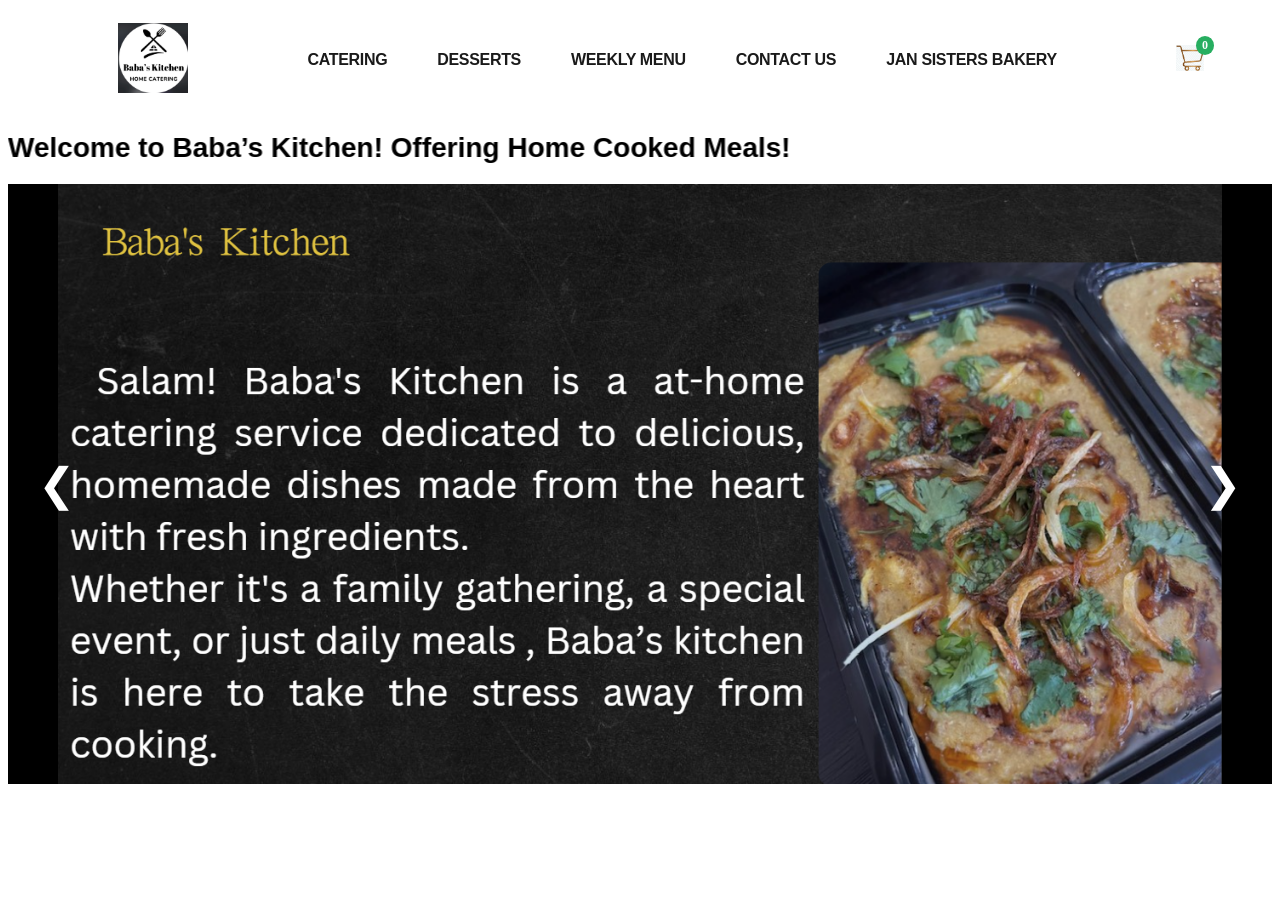
==== index.html @ 02141f7c "changed the name from mainpage to indax" ====
<!doctype html>
<html lang="en">
  <head>
    <meta charset="UTF-8" />
    <meta http-equiv="Content-Language" content="en" />
    <meta name="viewport" content="width=device-width, initial-scale=1.0" />

    <title>Baba's Kitchen</title>

    <!-- GLOBAL STYLES -->
    <link rel="stylesheet" href="MainPage/MainPage.css" />
    <link rel="stylesheet" href="MainPage/cart.css" />
    <!-- keep for now -->
    <link rel="stylesheet" href="MainPage/slider.css" />
    <link rel="stylesheet" href="MainPage/welcomeText.css" />

    <!-- NEW CART SYSTEM STYLES -->
    <link rel="stylesheet" href="Cart/cart.css" />
  </head>

  <body>
    <!-- HEADER -->
    <header class="main-header">
      <div class="logo">
        <a href="index.html">
          <img
            src="Pictures/MainPageLogo/logo picture.png"
            alt="BabaKitchen Logo"
          />
        </a>
      </div>

      <nav class="nav-links">
        <a href="catering.html">CATERING</a>
        <a href="dessert.html">DESSERTS</a>
        <a href="weekly-menu.html">WEEKLY MENU</a>
        <a href="contact-us.html">CONTACT US</a>
        <a href="jansistersbakery.html">JAN SISTERS BAKERY</a>
      </nav>

      <!-- UPDATED CART ICON + BADGE -->
      <div class="cart-icon">
        <a href="cart.html">
          <img src="Pictures/cartpicture/cart.png" alt="Cart" />
        </a>
        <span id="cart-count">0</span>
      </div>
    </header>

    <!-- WELCOME TEXT -->
    <div class="welcome-rotator">
      <div class="welcome-text">
        <span> Welcome to Baba’s Kitchen! Offering Home Cooked Meals! </span>
      </div>
    </div>

    <!-- HERO SLIDER -->
    <section class="hero-slider">
      <div class="slides"></div>

      <div class="slider-arrow left-arrow">&#10094;</div>
      <div class="slider-arrow right-arrow">&#10095;</div>
    </section>

    <!-- JS FILES -->
    <script src="MainPage/slider.js" defer></script>
    <script src="MainPage/MainPage.js" defer></script>

    <!-- CART LOGIC -->
    <script src="Cart/cart.js"></script>
  </body>
</html>
---- MainPage/MainPage.css ----
.main-header {
  display: flex;
  align-items: center;
  padding: 15px 40px;
  gap: 30px; /* pulls logo closer to links */
}

.logo img {
  height: 70px;
  cursor: pointer;
}

.nav-links {
  display: flex;
  gap: 50px; /* spacing between links */
}

.logo img {
  height: 70px;
  cursor: pointer;
  margin-left: 70px;
}
.logo {
  flex: 0 0 auto;
}
.nav-links a {
  font-family: "Inter", sans-serif;
  font-weight: 600;
  letter-spacing: -0.02em;
  font-size: 16px;
  color: #1a1a1a;
  text-decoration: none;
}

.nav-links {
  display: flex;
  justify-content: center;
  flex: 1;
}

.btn-order {
  background: #27ae60;
  padding: 10px 20px;
  color: white;
  border-radius: 6px;
  font-weight: 600;
  text-decoration: none;
}

.btn-order:hover {
  background: #1e8449;
}
.cart-icon img {
  width: 28px;
  height: 28px;
  right: 28px;
  object-fit: contain;
}
.cart-icon {
  margin-right: 70px; /* move it away from the right edge */
}
body {
  padding-top: 0px; /* adjust if header height changes */
}
---- MainPage/slider.css ----
.hero-slider {
  position: relative;
  width: 100%;
  height: 600px;
  overflow: hidden;
  margin-top: 20px;
}

.slides {
  position: relative;
  width: 100%;
  height: 100%;
}

.slide {
  position: absolute;
  width: 100%;
  height: 100%;
  opacity: 0;
  transition: opacity 0.8s ease-in-out;
}

.slide.active {
  opacity: 1;
}

.slide img {
  width: 100%;
  height: 100%;
  object-fit: contain; /* FIXED */
  background: black;
}

/* ARROWS */
.slider-arrow {
  position: absolute;
  top: 50%;
  transform: translateY(-50%);
  font-size: 45px;
  color: white;
  cursor: pointer;
  padding: 10px;
  user-select: none;
  z-index: 20;
}

.left-arrow {
  left: 20px;
}

.right-arrow {
  right: 20px;
}
---- MainPage/welcomeText.css ----
.welcome-rotator {
  width: 100%;
  overflow: hidden;
  white-space: nowrap;
  margin: 20px 0;
}

.welcome-text {
  display: inline-block;
  animation: slideText 25s linear infinite; /* MUCH SLOWER */
  will-change: transform;
  transform: translateZ(0);
}

.welcome-text span {
  display: inline-block;
  padding-right: 120px;
  font-size: 28px;
  font-weight: 700;
  font-family: "Inter", sans-serif;
  color: #000;
  -webkit-font-smoothing: antialiased;
  font-smooth: always;
}

@keyframes slideText {
  0% {
    transform: translateX(100%);
  }
  100% {
    transform: translateX(-60%); /* REDUCED DISTANCE = LESS BLUR */
  }
}
---- Cart/cart.css ----
/* ============================
   HEADER CART ICON + BADGE
============================ */
.cart-icon {
  position: relative; /* ⭐ anchor for badge */
  display: flex;
  align-items: center;
  justify-content: center;
  margin-right: 28px;
}

.cart-icon img {
  width: 28px;
  height: 28px;
  object-fit: contain;
  cursor: pointer;
}

/* ============================
   CART PAGE LAYOUT
============================ */
.cart-page {
  max-width: 900px;
  margin: 40px auto;
  padding: 20px;
  font-family: "Inter", sans-serif;
}

.cart-page h1 {
  font-size: 28px;
  font-weight: 700;
  margin-bottom: 25px;
}

/* ============================
   CART ITEM ROWS (NEW LAYOUT)
============================ */
.cart-row {
  display: grid !important;
  grid-template-columns: auto 1fr auto !important;
  align-items: center !important;
  width: 100% !important;
  padding: 10px 0;
  border-bottom: 1px solid #e5e5e5 !important;
}
.cart-top .remove-btn {
  order: -1 !important;
  margin-right: 12px !important;
  white-space: nowrap !important;
}
.cart-top .item-name {
  white-space: nowrap !important;
}
/* ⭐ THIS FIXES REMOVE BUTTON */
.cart-top {
  grid-column: 1 / 2 !important;
  display: flex !important;
  align-items: center !important;
}

.cart-top * {
  white-space: nowrap !important;
}

.remove-btn {
  margin-top: 15px;
  background: red;
  color: white;
  padding: 10px 10px;
  border: none;
  border-radius: 6px;
  font-size: 16px;
  font-weight: 600;
  cursor: pointer;
  float: right;
  margin: 20px 0;
}

/* ============================
   BOTTOM ROW
============================ */
.cart-bottom {
  grid-column: 3 / 4 !important;
  display: flex !important;
  justify-content: flex-end !important;
  align-items: center !important;
  gap: 175px;
}

.qty-section {
  display: flex;
  align-items: center;
  gap: 10px;
}

.qty-btn {
  background: #eee;
  border: none;
  padding: 6px 12px;
  font-size: 18px;
  cursor: pointer;
  border-radius: 6px;
}

.qty-btn:hover {
  background: #ddd;
}

.qty-number {
  font-size: 18px;
  font-weight: 600;
  width: 28px;
  text-align: center;
}

/* ============================
   ITEM TEXT
============================ */
.item-name {
  font-size: 18px;
  font-weight: 700;
  color: #222;
}

/* ============================
   MATH LINE
============================ */
.math-section {
  display: flex !important;
  justify-content: flex-end !important;
  text-align: right !important;
  white-space: nowrap !important;
  font-size: 18px;
  width: 180px !important; /* adjust if needed */
  font-weight: 600;
  gap: 10px !important;
}

.math-total {
  font-weight: 700;
  color: #000;
}

/* ============================
   SUMMARY BOX (SUBTOTAL ONLY)
============================ */
.summary-line {
  font-size: 18px;
  margin: 6px 0;
  color: #333;
  font-weight: 700;
}

.summary-box {
  text-align: right;
  margin: 25px 0;
}

/* ============================
   CHECKOUT BUTTON
============================ */
.checkout-btn {
  margin-top: 15px;
  background: #27ae60;
  color: white;
  padding: 12px 24px;
  border: none;
  border-radius: 6px;
  font-size: 18px;
  font-weight: 600;
  cursor: pointer;
  float: right;
  margin: 35px 0;
}

.checkout-btn:hover {
  background: #1e8e4f;
}

/* ============================
   TOAST
============================ */
.toast {
  position: fixed;
  bottom: -80px;
  right: 30px;
  background: #2e7d32;
  color: #fff;
  padding: 14px 22px;
  border-radius: 8px;
  font-size: 16px;
  font-weight: 600;
  opacity: 0;
  transform: translateY(40px);
  transition: all 0.45s ease;
  z-index: 9999;
  box-shadow: 0 4px 12px rgba(0, 0, 0, 0.25);
}

.toast.show {
  opacity: 1;
  bottom: 30px;
  transform: translateY(0);
}

/* ============================
   CART ICON BOUNCE
============================ */
@keyframes cartBounce {
  0% {
    transform: scale(1);
  }
  30% {
    transform: scale(1.25);
  }
  60% {
    transform: scale(0.9);
  }
  100% {
    transform: scale(1);
  }
}

.cart-icon img.bounce {
  animation: cartBounce 0.6s ease;
}
.cart-link {
  position: relative;
  display: inline-flex;
  align-items: center;
  cursor: pointer;
}
.cart-link img {
  width: 28px;
  height: 28px;
  object-fit: contain;
}
#cart-count {
  position: absolute;
  top: -8px;
  right: -10px;
  background: #27ae60;
  color: white;
  padding: 2px 6px;
  border-radius: 50%;
  font-size: 12px;
  font-weight: bold;
  cursor: pointer;
}
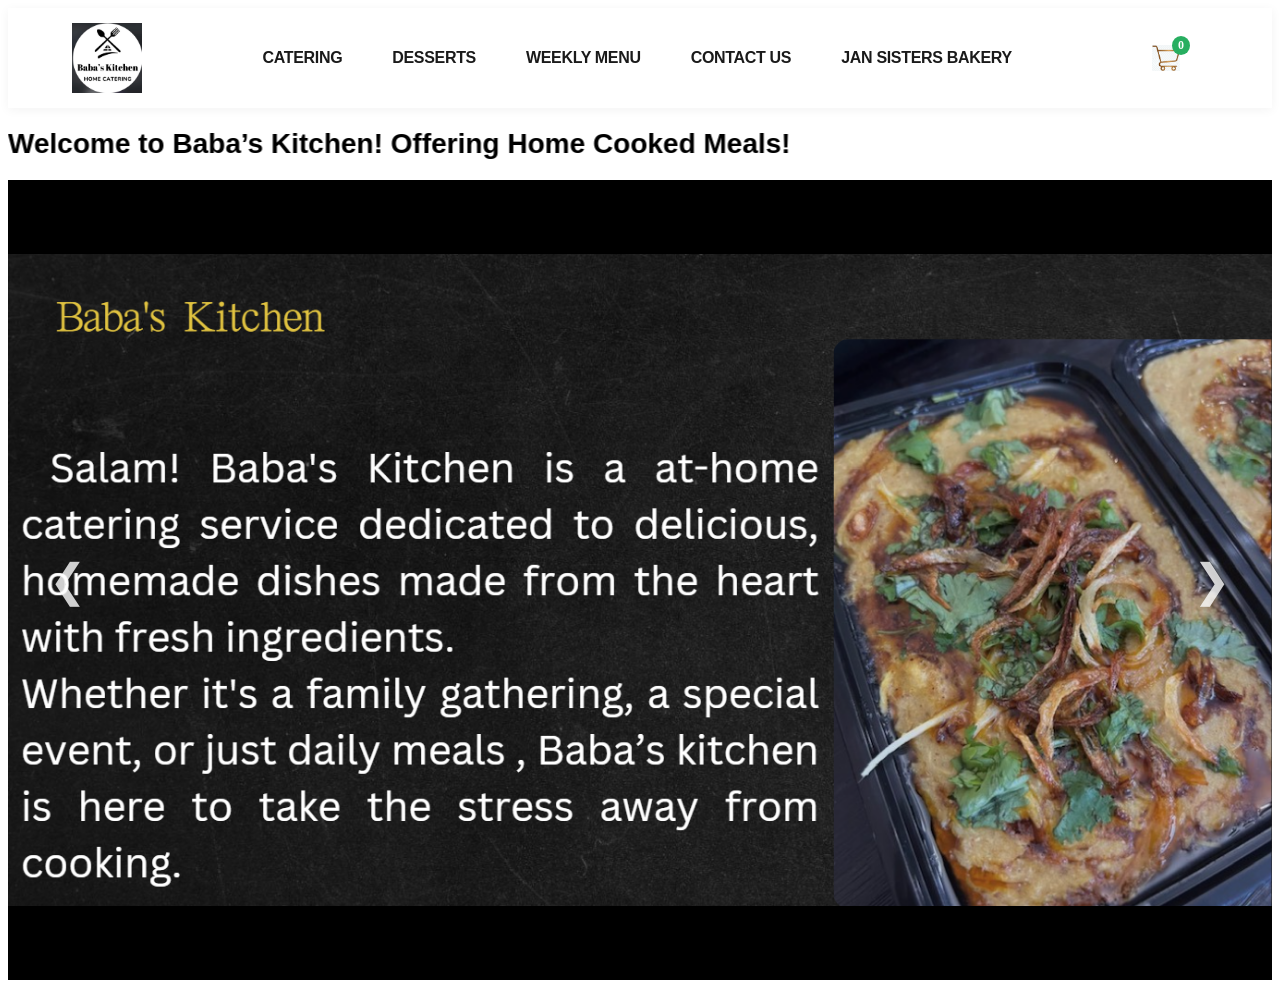
==== commit 6ad4dab2: "fixed the main page for mobile version" ====
--- a/index.html
+++ b/index.html
@@ -10,7 +10,6 @@
     <!-- GLOBAL STYLES -->
     <link rel="stylesheet" href="MainPage/MainPage.css" />
     <link rel="stylesheet" href="MainPage/cart.css" />
-    <!-- keep for now -->
     <link rel="stylesheet" href="MainPage/slider.css" />
     <link rel="stylesheet" href="MainPage/welcomeText.css" />
 
@@ -38,7 +37,6 @@
         <a href="jansistersbakery.html">JAN SISTERS BAKERY</a>
       </nav>
 
-      <!-- UPDATED CART ICON + BADGE -->
       <div class="cart-icon">
         <a href="cart.html">
           <img src="Pictures/cartpicture/cart.png" alt="Cart" />
@@ -50,7 +48,7 @@
     <!-- WELCOME TEXT -->
     <div class="welcome-rotator">
       <div class="welcome-text">
-        <span> Welcome to Baba’s Kitchen! Offering Home Cooked Meals! </span>
+        <span>Welcome to Baba’s Kitchen! Offering Home Cooked Meals!</span>
       </div>
     </div>
 
@@ -65,8 +63,6 @@
     <!-- JS FILES -->
     <script src="MainPage/slider.js" defer></script>
     <script src="MainPage/MainPage.js" defer></script>
-
-    <!-- CART LOGIC -->
     <script src="Cart/cart.js"></script>
   </body>
 </html>
--- a/MainPage/MainPage.css
+++ b/MainPage/MainPage.css
@@ -1,64 +1,116 @@
+/* ================================
+   MAIN HEADER (Desktop)
+================================ */
 .main-header {
   display: flex;
   align-items: center;
-  padding: 15px 40px;
-  gap: 30px; /* pulls logo closer to links */
+  /* Standard Desktop Padding */
+  padding: 15px clamp(20px, 5vw, 70px);
+  background: #ffffff;
+  position: sticky;
+  top: 0;
+  z-index: 1000;
+  box-shadow: 0 2px 10px rgba(0, 0, 0, 0.05);
+}
+
+.logo {
+  flex: 0 0 auto;
 }
 
 .logo img {
   height: 70px;
   cursor: pointer;
-}
-
-.nav-links {
-  display: flex;
-  gap: 50px; /* spacing between links */
-}
-
-.logo img {
-  height: 70px;
-  cursor: pointer;
-  margin-left: 70px;
-}
-.logo {
-  flex: 0 0 auto;
-}
-.nav-links a {
-  font-family: "Inter", sans-serif;
-  font-weight: 600;
-  letter-spacing: -0.02em;
-  font-size: 16px;
-  color: #1a1a1a;
-  text-decoration: none;
+  display: block;
 }
 
 .nav-links {
   display: flex;
   justify-content: center;
   flex: 1;
+  gap: clamp(20px, 4vw, 50px); /* Responsive gap between links */
 }
 
+.nav-links a {
+  font-family: "Inter", sans-serif;
+  font-weight: 600;
+  letter-spacing: -0.02em;
+  /* Standardized Font Size */
+  font-size: 16px;
+  color: #1a1a1a;
+  text-decoration: none;
+  transition: color 0.2s ease;
+}
+
+.nav-links a:hover {
+  color: #27ae60;
+}
+
+/* ORDER BUTTON */
 .btn-order {
   background: #27ae60;
-  padding: 10px 20px;
+  padding: 10px 22px;
   color: white;
-  border-radius: 6px;
+  border-radius: 8px;
   font-weight: 600;
+  font-size: 15px;
   text-decoration: none;
+  transition: background 0.2s ease;
 }
 
 .btn-order:hover {
   background: #1e8449;
 }
+
+/* CART ICON */
+.cart-icon {
+  flex: 0 0 auto;
+  margin-left: 20px;
+}
+
 .cart-icon img {
   width: 28px;
   height: 28px;
-  right: 28px;
   object-fit: contain;
+  display: block;
 }
-.cart-icon {
-  margin-right: 70px; /* move it away from the right edge */
+
+/* ================================
+   MOBILE FIX (Auto-Adjust)
+================================ */
+@media (max-width: 768px) {
+  .main-header {
+    padding: 10px 15px;
+    justify-content: space-between;
+  }
+
+  /* ⭐ ADD THIS — creates spacing between logo and first link */
+  .nav-links {
+    margin-left: 15px;
+    gap: 15px;
+  }
+
+  .logo img {
+    height: 50px;
+  }
+
+  /* Standard Mobile Font Size */
+  .nav-links a {
+    font-size: 14px;
+  }
+
+  /* Hide order button on very small screens if it crowds the links */
+  @media (max-width: 480px) {
+    .btn-order {
+      display: none;
+    }
+  }
+
+  .cart-icon img {
+    width: 24px;
+    height: 24px;
+  }
+
+  .cart-icon {
+    margin-right: 0;
+  }
 }
-body {
-  padding-top: 0px; /* adjust if header height changes */
-}
--- a/MainPage/slider.css
+++ b/MainPage/slider.css
@@ -1,9 +1,12 @@
+/* ================================
+   HERO SLIDER (Desktop)
+================================ */
 .hero-slider {
   position: relative;
   width: 100%;
-  height: 600px;
+  height: min(90vh, 800px); /* responsive height */
   overflow: hidden;
-  margin-top: 20px;
+  margin-top: 0;
 }
 
 .slides {
@@ -14,6 +17,7 @@
 
 .slide {
   position: absolute;
+  inset: 0;
   width: 100%;
   height: 100%;
   opacity: 0;
@@ -27,8 +31,8 @@
 .slide img {
   width: 100%;
   height: 100%;
-  object-fit: contain; /* FIXED */
-  background: black;
+  object-fit: contain; /* show full image */
+  background: #000;
 }
 
 /* ARROWS */
@@ -36,18 +40,52 @@
   position: absolute;
   top: 50%;
   transform: translateY(-50%);
-  font-size: 45px;
-  color: white;
+  font-size: clamp(28px, 4vw, 45px);
+  color: rgba(255, 255, 255, 0.8);
   cursor: pointer;
-  padding: 10px;
+  padding: 15px;
   user-select: none;
   z-index: 20;
+  transition:
+    color 0.3s ease,
+    transform 0.3s ease;
+}
+
+.slider-arrow:hover {
+  color: #fff;
+  transform: translateY(-50%) scale(1.1);
 }
 
 .left-arrow {
-  left: 20px;
+  left: clamp(10px, 2vw, 30px);
 }
 
 .right-arrow {
-  right: 20px;
+  right: clamp(10px, 2vw, 30px);
 }
+
+/* ================================
+   MOBILE FIX
+================================ */
+@media (max-width: 768px) {
+  .hero-slider {
+    height: 400px; /* taller for mobile */
+  }
+
+  .slide img {
+    object-fit: contain; /* no cropping on mobile */
+    background: #000;
+  }
+
+  .slider-arrow {
+    padding: 10px;
+  }
+
+  .left-arrow {
+    left: 5px;
+  }
+
+  .right-arrow {
+    right: 5px;
+  }
+}
--- a/MainPage/welcomeText.css
+++ b/MainPage/welcomeText.css
@@ -28,6 +28,16 @@
     transform: translateX(100%);
   }
   100% {
-    transform: translateX(-60%); /* REDUCED DISTANCE = LESS BLUR */
+    transform: translateX(-100%); /* fully off-screen */
   }
 }
+@media (max-width: 768px) {
+  .welcome-text span {
+    font-size: 20px;
+    padding-right: 60px;
+  }
+
+  .welcome-rotator {
+    margin: 10px 0;
+  }
+}
--- a/Cart/cart.css
+++ b/Cart/cart.css
@@ -2,7 +2,7 @@
    HEADER CART ICON + BADGE
 ============================ */
 .cart-icon {
-  position: relative; /* ⭐ anchor for badge */
+  position: relative;
   display: flex;
   align-items: center;
   justify-content: center;
@@ -16,225 +16,13 @@
   cursor: pointer;
 }
 
-/* ============================
-   CART PAGE LAYOUT
-============================ */
-.cart-page {
-  max-width: 900px;
-  margin: 40px auto;
-  padding: 20px;
-  font-family: "Inter", sans-serif;
-}
-
-.cart-page h1 {
-  font-size: 28px;
-  font-weight: 700;
-  margin-bottom: 25px;
-}
-
-/* ============================
-   CART ITEM ROWS (NEW LAYOUT)
-============================ */
-.cart-row {
-  display: grid !important;
-  grid-template-columns: auto 1fr auto !important;
-  align-items: center !important;
-  width: 100% !important;
-  padding: 10px 0;
-  border-bottom: 1px solid #e5e5e5 !important;
-}
-.cart-top .remove-btn {
-  order: -1 !important;
-  margin-right: 12px !important;
-  white-space: nowrap !important;
-}
-.cart-top .item-name {
-  white-space: nowrap !important;
-}
-/* ⭐ THIS FIXES REMOVE BUTTON */
-.cart-top {
-  grid-column: 1 / 2 !important;
-  display: flex !important;
-  align-items: center !important;
-}
-
-.cart-top * {
-  white-space: nowrap !important;
-}
-
-.remove-btn {
-  margin-top: 15px;
-  background: red;
-  color: white;
-  padding: 10px 10px;
-  border: none;
-  border-radius: 6px;
-  font-size: 16px;
-  font-weight: 600;
-  cursor: pointer;
-  float: right;
-  margin: 20px 0;
-}
-
-/* ============================
-   BOTTOM ROW
-============================ */
-.cart-bottom {
-  grid-column: 3 / 4 !important;
-  display: flex !important;
-  justify-content: flex-end !important;
-  align-items: center !important;
-  gap: 175px;
-}
-
-.qty-section {
-  display: flex;
-  align-items: center;
-  gap: 10px;
-}
-
-.qty-btn {
-  background: #eee;
-  border: none;
-  padding: 6px 12px;
-  font-size: 18px;
-  cursor: pointer;
-  border-radius: 6px;
-}
-
-.qty-btn:hover {
-  background: #ddd;
-}
-
-.qty-number {
-  font-size: 18px;
-  font-weight: 600;
-  width: 28px;
-  text-align: center;
-}
-
-/* ============================
-   ITEM TEXT
-============================ */
-.item-name {
-  font-size: 18px;
-  font-weight: 700;
-  color: #222;
-}
-
-/* ============================
-   MATH LINE
-============================ */
-.math-section {
-  display: flex !important;
-  justify-content: flex-end !important;
-  text-align: right !important;
-  white-space: nowrap !important;
-  font-size: 18px;
-  width: 180px !important; /* adjust if needed */
-  font-weight: 600;
-  gap: 10px !important;
-}
-
-.math-total {
-  font-weight: 700;
-  color: #000;
-}
-
-/* ============================
-   SUMMARY BOX (SUBTOTAL ONLY)
-============================ */
-.summary-line {
-  font-size: 18px;
-  margin: 6px 0;
-  color: #333;
-  font-weight: 700;
-}
-
-.summary-box {
-  text-align: right;
-  margin: 25px 0;
-}
-
-/* ============================
-   CHECKOUT BUTTON
-============================ */
-.checkout-btn {
-  margin-top: 15px;
-  background: #27ae60;
-  color: white;
-  padding: 12px 24px;
-  border: none;
-  border-radius: 6px;
-  font-size: 18px;
-  font-weight: 600;
-  cursor: pointer;
-  float: right;
-  margin: 35px 0;
-}
-
-.checkout-btn:hover {
-  background: #1e8e4f;
-}
-
-/* ============================
-   TOAST
-============================ */
-.toast {
-  position: fixed;
-  bottom: -80px;
-  right: 30px;
-  background: #2e7d32;
-  color: #fff;
-  padding: 14px 22px;
-  border-radius: 8px;
-  font-size: 16px;
-  font-weight: 600;
-  opacity: 0;
-  transform: translateY(40px);
-  transition: all 0.45s ease;
-  z-index: 9999;
-  box-shadow: 0 4px 12px rgba(0, 0, 0, 0.25);
-}
-
-.toast.show {
-  opacity: 1;
-  bottom: 30px;
-  transform: translateY(0);
-}
-
-/* ============================
-   CART ICON BOUNCE
-============================ */
-@keyframes cartBounce {
-  0% {
-    transform: scale(1);
-  }
-  30% {
-    transform: scale(1.25);
-  }
-  60% {
-    transform: scale(0.9);
-  }
-  100% {
-    transform: scale(1);
-  }
-}
-
-.cart-icon img.bounce {
-  animation: cartBounce 0.6s ease;
-}
 .cart-link {
   position: relative;
   display: inline-flex;
   align-items: center;
   cursor: pointer;
 }
-.cart-link img {
-  width: 28px;
-  height: 28px;
-  object-fit: contain;
-}
+
 #cart-count {
   position: absolute;
   top: -8px;
@@ -245,5 +33,206 @@
   border-radius: 50%;
   font-size: 12px;
   font-weight: bold;
-  cursor: pointer;
-}
+}
+
+/* ============================
+   CART PAGE LAYOUT
+============================ */
+.cart-page {
+  max-width: 900px;
+  margin: 40px auto;
+  padding: 20px;
+  font-family: "Inter", sans-serif;
+}
+
+.cart-page h1 {
+  font-size: 28px;
+  font-weight: 700;
+  margin-bottom: 25px;
+}
+
+/* ============================
+   CART ROW — PERFECT ALIGNMENT
+============================ */
+.cart-row {
+  display: grid;
+  grid-template-columns: 1fr 120px 100px; /* NAME | QTY | TOTAL */
+  align-items: center;
+  padding: 14px 0;
+  border-bottom: 1px solid #e5e5e5;
+  gap: 20px;
+}
+
+/* ============================
+   LEFT COLUMN: NAME + REMOVE
+============================ */
+.cart-left {
+  display: flex;
+  align-items: center;
+  gap: 20px;
+}
+
+.item-name {
+  font-size: 18px;
+  font-weight: 700;
+  white-space: nowrap;
+}
+
+.remove-btn {
+  background: red;
+  color: white;
+  padding: 8px 12px;
+  border: none;
+  border-radius: 6px;
+  font-size: 14px;
+  font-weight: 600;
+  cursor: pointer;
+}
+
+/* ============================
+   MIDDLE COLUMN: QUANTITY
+============================ */
+.qty-section {
+  display: flex;
+  align-items: center;
+  justify-content: center;
+  gap: 10px;
+}
+
+.qty-btn {
+  background: #eee;
+  border: none;
+  padding: 6px 12px;
+  font-size: 18px;
+  cursor: pointer;
+  border-radius: 6px;
+}
+
+.qty-btn:hover {
+  background: #ddd;
+}
+
+.qty-number {
+  font-size: 18px;
+  font-weight: 600;
+  width: 28px;
+  text-align: center;
+}
+
+/* ============================
+   RIGHT COLUMN: TOTAL PRICE
+============================ */
+.math-section {
+  text-align: right;
+  font-size: 18px;
+  font-weight: 700;
+  white-space: nowrap;
+}
+
+.math-total {
+  color: #000;
+}
+
+/* ============================
+   SUMMARY BOX
+============================ */
+.summary-box {
+  text-align: right;
+  margin: 25px 0;
+}
+
+.summary-line {
+  font-size: 18px;
+  font-weight: 700;
+  color: #333;
+}
+
+/* ============================
+   CHECKOUT BUTTON
+============================ */
+.checkout-btn {
+  margin-top: 15px;
+  background: #27ae60;
+  color: white;
+  padding: 12px 24px;
+  border: none;
+  border-radius: 6px;
+  font-size: 18px;
+  font-weight: 600;
+  cursor: pointer;
+}
+
+.checkout-btn:hover {
+  background: #1e8e4f;
+}
+
+/* ============================
+   TOAST
+============================ */
+.toast {
+  position: fixed;
+  bottom: -80px;
+  right: 30px;
+  background: #2e7d32;
+  color: #fff;
+  padding: 14px 22px;
+  border-radius: 8px;
+  font-size: 16px;
+  font-weight: 600;
+  opacity: 0;
+  transform: translateY(40px);
+  transition: all 0.45s ease;
+  z-index: 9999;
+  box-shadow: 0 4px 12px rgba(0, 0, 0, 0.25);
+}
+
+.toast.show {
+  opacity: 1;
+  bottom: 30px;
+  transform: translateY(0);
+}
+
+/* ============================
+   CART ICON BOUNCE
+============================ */
+@keyframes cartBounce {
+  0% {
+    transform: scale(1);
+  }
+  30% {
+    transform: scale(1.25);
+  }
+  60% {
+    transform: scale(0.9);
+  }
+  100% {
+    transform: scale(1);
+  }
+}
+
+.cart-icon img.bounce {
+  animation: cartBounce 0.6s ease;
+}
+
+/* ============================
+   MOBILE FIXES
+============================ */
+@media (max-width: 768px) {
+  .cart-row {
+    grid-template-columns: 1fr 90px 80px;
+    gap: 10px;
+  }
+
+  .qty-btn {
+    padding: 4px 10px;
+    font-size: 16px;
+  }
+
+  .qty-number {
+    font-size: 16px;
+  }
+
+  .math-section {
+    font-size: 16px;
+  }
+}
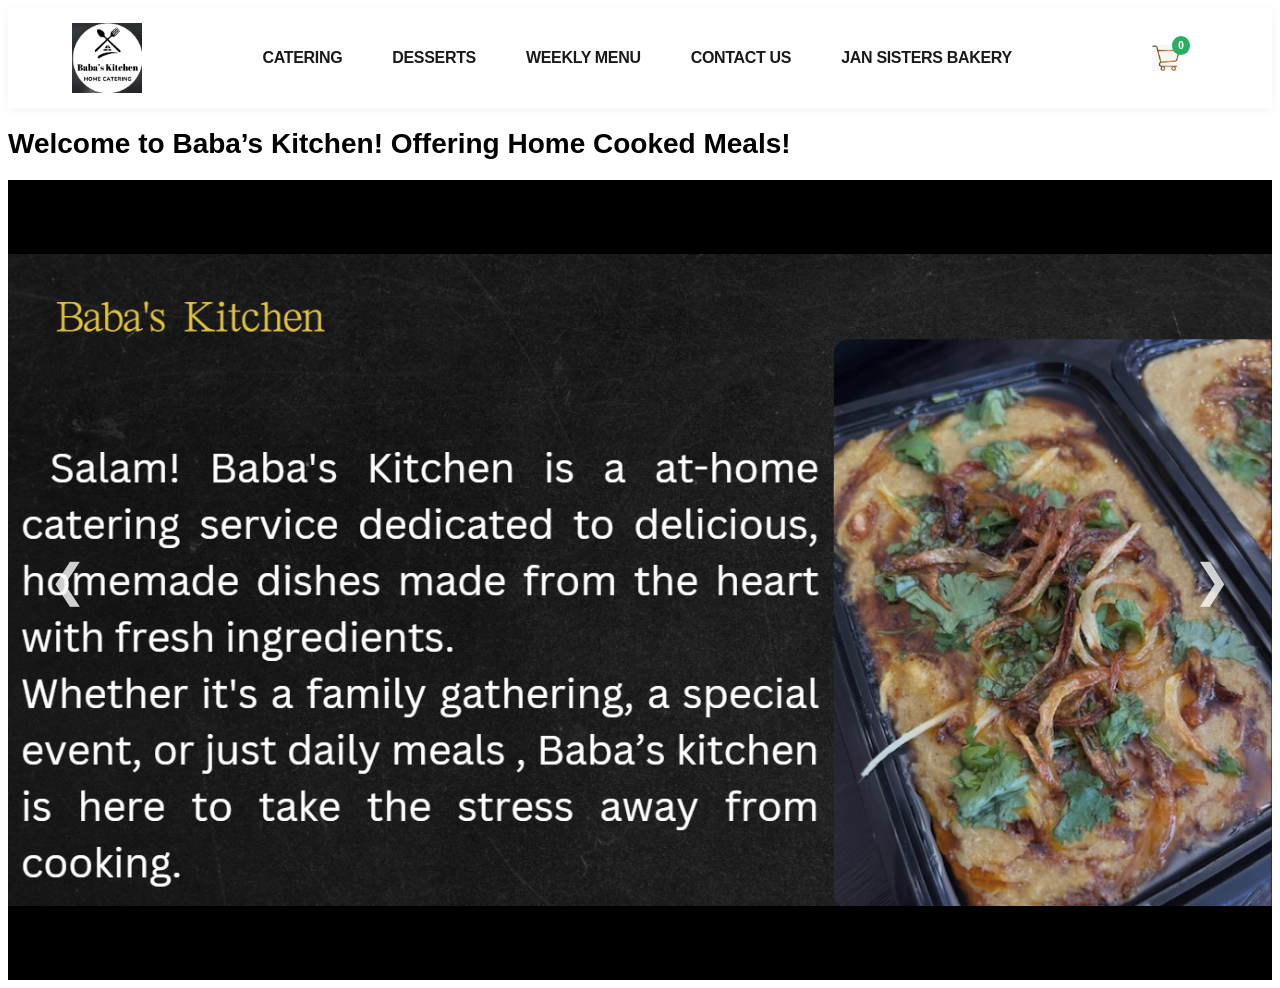
==== commit fe04ae30: "added mobile menu option for main page" ====
--- a/index.html
+++ b/index.html
@@ -17,8 +17,9 @@
     <link rel="stylesheet" href="Cart/cart.css" />
   </head>
 
-  <body>
-    <!-- HEADER -->
+  <!-- ⭐ ADD THIS CLASS -->
+  <body class="main-page-body">
+    <!-- ⭐ DESKTOP HEADER (UNCHANGED) -->
     <header class="main-header">
       <div class="logo">
         <a href="index.html">
@@ -45,6 +46,34 @@
       </div>
     </header>
 
+    <!-- ⭐ MOBILE HEADER (MAIN PAGE ONLY — SAFE) -->
+    <div class="mobile-header-main">
+      <div class="mobile-header-top-main">
+        <div class="mobile-logo-main">
+          <a href="index.html">
+            <img src="Pictures/MainPageLogo/logo picture.png" alt="Logo" />
+          </a>
+        </div>
+
+        <div class="mobile-cart-icon-main">
+          <a href="cart.html">
+            <img src="Pictures/cartpicture/cart.png" alt="Cart" />
+            <span id="cart-count-mobile-main">0</span>
+          </a>
+        </div>
+      </div>
+
+      <div class="mobile-menu-btn-main">MENU ☰</div>
+
+      <div class="mobile-dropdown-main">
+        <a href="catering.html">CATERING</a>
+        <a href="dessert.html">DESSERTS</a>
+        <a href="weekly-menu.html">WEEKLY MENU</a>
+        <a href="contact-us.html">CONTACT US</a>
+        <a href="jansistersbakery.html">JAN SISTERS BAKERY</a>
+      </div>
+    </div>
+
     <!-- WELCOME TEXT -->
     <div class="welcome-rotator">
       <div class="welcome-text">
@@ -64,5 +93,25 @@
     <script src="MainPage/slider.js" defer></script>
     <script src="MainPage/MainPage.js" defer></script>
     <script src="Cart/cart.js"></script>
+
+    <!-- ⭐ MOBILE MENU JS (MAIN PAGE ONLY — SAFE) -->
+    <script>
+      document.addEventListener("DOMContentLoaded", () => {
+        const btn = document.querySelector(".mobile-menu-btn-main");
+        const drop = document.querySelector(".mobile-dropdown-main");
+
+        if (btn && drop) {
+          btn.addEventListener("click", () => {
+            drop.classList.toggle("active");
+          });
+        }
+
+        // Sync mobile cart badge
+        const mobileBadge = document.getElementById("cart-count-mobile-main");
+        if (mobileBadge && typeof cart !== "undefined") {
+          mobileBadge.textContent = cart.getCount();
+        }
+      });
+    </script>
   </body>
 </html>
--- a/MainPage/MainPage.css
+++ b/MainPage/MainPage.css
@@ -114,3 +114,99 @@
     margin-right: 0;
   }
 }
+/* ================================
+   ⭐ MOBILE HEADER (MAIN PAGE ONLY)
+================================ */
+.mobile-header-main {
+  display: none;
+}
+
+@media (max-width: 768px) {
+  /* Hide desktop header ONLY on main page */
+  .main-page-body .main-header {
+    display: none !important;
+  }
+
+  /* Show mobile header */
+  .main-page-body .mobile-header-main {
+    display: block;
+    width: 100%;
+    background: #ffffff;
+    position: sticky;
+    top: 0;
+    z-index: 9999;
+    box-shadow: 0 2px 10px rgba(0, 0, 0, 0.05);
+  }
+
+  .mobile-header-top-main {
+    display: flex;
+    justify-content: space-between;
+    align-items: center;
+    padding: 12px 15px;
+  }
+
+  .mobile-logo-main img {
+    width: 55px;
+  }
+
+  .mobile-cart-icon-main {
+    position: relative;
+  }
+
+  .mobile-cart-icon-main img {
+    width: 32px;
+    height: 32px;
+  }
+
+  #cart-count-mobile-main {
+    position: absolute;
+    top: -6px;
+    right: -6px;
+    background: #27ae60;
+    color: white;
+    font-size: 11px;
+    font-weight: 700;
+    width: 18px;
+    height: 18px;
+    border-radius: 50%;
+    display: flex;
+    justify-content: center;
+    align-items: center;
+    border: 2px solid white;
+  }
+
+  .mobile-menu-btn-main {
+    width: 100%;
+    text-align: center;
+    padding: 14px 0;
+    background: #f8f8f8;
+    font-size: 20px;
+    font-weight: 700;
+    cursor: pointer;
+    border-top: 1px solid #eee;
+    border-bottom: 1px solid #eee;
+  }
+
+  .mobile-dropdown-main {
+    display: none;
+    flex-direction: column;
+    background: #ffffff;
+    border-bottom: 1px solid #eee;
+  }
+
+  .mobile-dropdown-main.active {
+    display: flex;
+  }
+
+  .mobile-dropdown-main a {
+    padding: 14px 20px;
+    font-size: 17px;
+    color: #333;
+    text-decoration: none;
+    border-bottom: 1px solid #eee;
+  }
+
+  .mobile-dropdown-main a:last-child {
+    border-bottom: none;
+  }
+}
--- a/Cart/cart.css
+++ b/Cart/cart.css
@@ -214,25 +214,135 @@
   animation: cartBounce 0.6s ease;
 }
 
-/* ============================
-   MOBILE FIXES
-============================ */
+/* ================================
+   ⭐ MOBILE HEADER (CART PAGE ONLY)
+================================ */
+.mobile-header-cart {
+  display: none;
+}
+
 @media (max-width: 768px) {
+  /* ⭐ Only hide header on CART page */
+  .cart-page-body .main-header {
+    display: none !important;
+  }
+
+  .cart-page-body .mobile-header-cart {
+    display: block;
+    width: 100%;
+    background: #ffffff;
+    position: sticky;
+    top: 0;
+    z-index: 9999;
+    box-shadow: 0 2px 10px rgba(0, 0, 0, 0.05);
+  }
+
+  .mobile-header-top-cart {
+    display: flex;
+    justify-content: space-between;
+    align-items: center;
+    padding: 12px 15px;
+  }
+
+  .mobile-logo-cart img {
+    width: 55px;
+  }
+
+  .mobile-cart-icon-cart {
+    position: relative;
+  }
+
+  .mobile-cart-icon-cart img {
+    width: 32px;
+    height: 32px;
+  }
+
+  #cart-count-mobile-cart {
+    position: absolute;
+    top: -6px;
+    right: -6px;
+    background: #27ae60;
+    color: white;
+    font-size: 11px;
+    font-weight: 700;
+    width: 18px;
+    height: 18px;
+    border-radius: 50%;
+    display: flex;
+    justify-content: center;
+    align-items: center;
+    border: 2px solid white;
+  }
+
+  .mobile-menu-btn-cart {
+    width: 100%;
+    text-align: center;
+    padding: 14px 0;
+    background: #f8f8f8;
+    font-size: 20px;
+    font-weight: 700;
+    cursor: pointer;
+    border-top: 1px solid #eee;
+    border-bottom: 1px solid #eee;
+  }
+
+  .mobile-dropdown-cart {
+    display: none;
+    flex-direction: column;
+    background: #ffffff;
+    border-bottom: 1px solid #eee;
+  }
+
+  .mobile-dropdown-cart.active {
+    display: flex;
+  }
+
+  .mobile-dropdown-cart a {
+    padding: 14px 20px;
+    font-size: 17px;
+    color: #333;
+    text-decoration: none;
+    border-bottom: 1px solid #eee;
+  }
+
+  .mobile-dropdown-cart a:last-child {
+    border-bottom: none;
+  }
+}
+
+/* ============================
+   ⭐ MOBILE FIX — NO CUTTING OFF
+============================ */
+@media (max-width: 768px) {
+  .item-name {
+    white-space: normal;
+    font-size: 16px;
+    line-height: 1.3;
+  }
+
   .cart-row {
-    grid-template-columns: 1fr 90px 80px;
-    gap: 10px;
+    grid-template-columns: 1fr auto auto;
+    gap: 12px;
+    align-items: center;
   }
 
   .qty-btn {
-    padding: 4px 10px;
+    padding: 4px 8px;
     font-size: 16px;
   }
 
   .qty-number {
+    width: 24px;
     font-size: 16px;
   }
 
   .math-section {
     font-size: 16px;
-  }
-}
+    text-align: right;
+  }
+
+  .cart-page {
+    padding: 15px;
+    overflow-x: hidden;
+  }
+}
